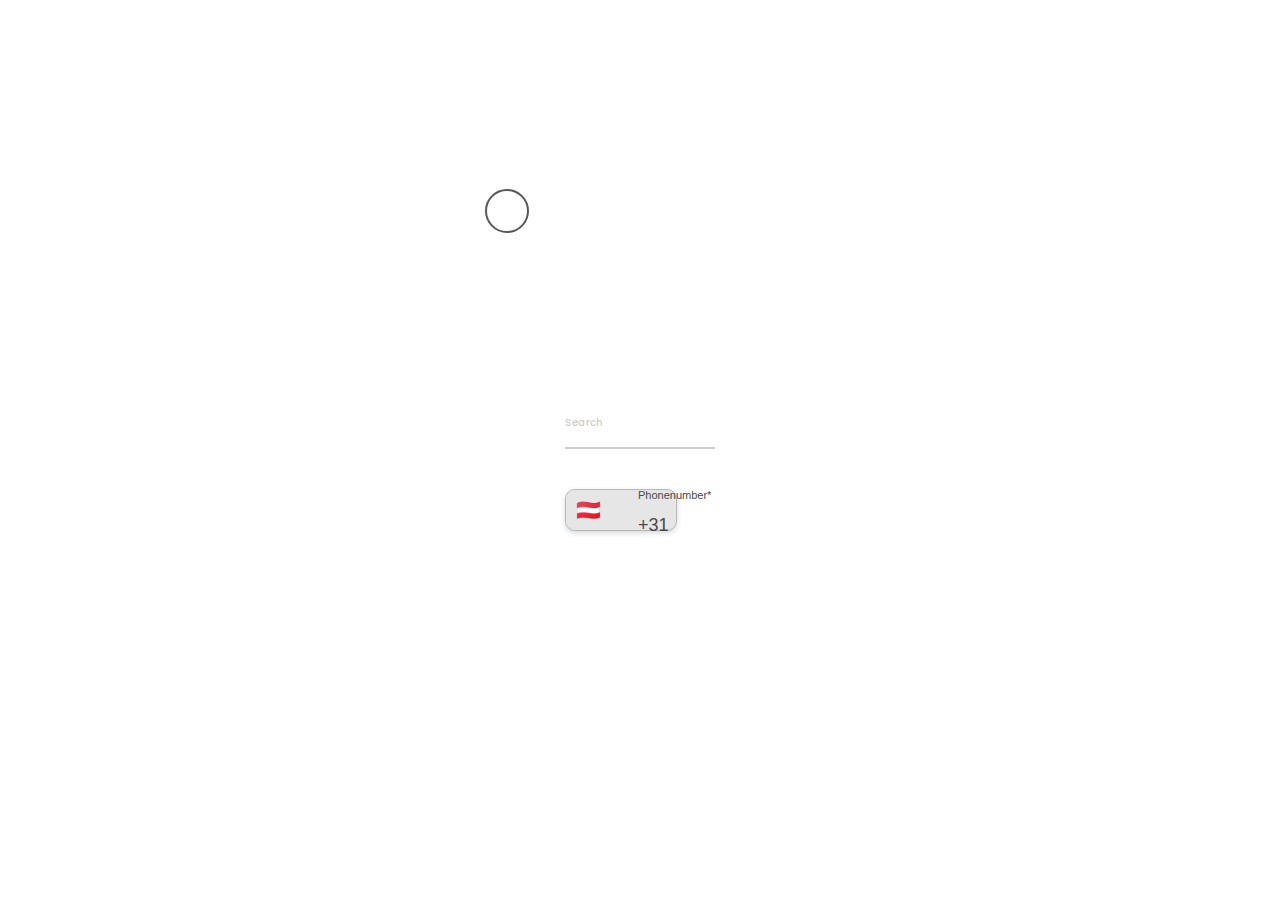
==== country.html @ 2b434e9d "Add files via upload" ====
<!DOCTYPE html>
<html lang="en">
  <head>
    <meta charset="UTF-8" />
    <meta name="viewport" content="width=device-width, initial-scale=1.0" />
    <link rel="stylesheet" href="css/style.css" />
    <link
      rel="stylesheet"
      href="https://cdnjs.cloudflare.com/ajax/libs/font-awesome/6.6.0/css/all.min.css"
      integrity="sha512-Kc323vGBEqzTmouAECnVceyQqyqdsSiqLQISBL29aUW4U/M7pSPA/gEUZQqv1cwx4OnYxTxve5UMg5GT6L4JJg=="
      crossorigin="anonymous"
      referrerpolicy="no-referrer"
    />
    <link
      rel="stylesheet"
      href="https://cdn.jsdelivr.net/npm/swiper@11/swiper-bundle.min.css"
    />
    <link
      rel="stylesheet"
      href="https://cdnjs.cloudflare.com/ajax/libs/OwlCarousel2/2.3.4/assets/owl.carousel.min.css"
    />
    <link
      rel="stylesheet"
      href="https://cdnjs.cloudflare.com/ajax/libs/OwlCarousel2/2.3.4/assets/owl.theme.default.min.css"
    />
    <link
      href="https://fonts.googleapis.com/css2?family=Poppins:ital,wght@0,100;0,200;0,300;0,400;0,500;0,600;0,700;0,800;0,900;1,100;1,200;1,300;1,400;1,500;1,600;1,700;1,800;1,900&display=swap"
      rel="stylesheet"
    />
    <title>Select Country</title>
  </head>
  <body>
    <div class="center">
      <div class="container">
        <a class="close" href="profile.html"><i class="fa-solid fa-xmark"></i></a>
		<div class="input-container" style="width: 150px;">
			<input type="text" id="input" required="" />
			<label for="input" class="label" style="font-size: 10px;">Search</label>
			<div class="underline"></div>
		</div>
		<div class="ui-wrapper">
			<input checked="" id="Austria" name="flag" type="radio">
			<input id="Belgium" name="flag" type="radio">
			<input id="Bulgaria" name="flag" type="radio">
			<input id="Croatia" name="flag" type="radio">
			<input id="Cyprus" name="flag" type="radio">
			<input id="Czech" name="flag" type="radio">
			<input id="Denmark" name="flag" type="radio">
			<input id="Estonia" name="flag" type="radio">
			<input id="Finland" name="flag" type="radio">
			<input id="France" name="flag" type="radio">
			<input id="Germany" name="flag" type="radio">
			<input id="Greece" name="flag" type="radio">
			<input id="Hungary" name="flag" type="radio">
			<input id="Iceland" name="flag" type="radio">
			<input id="Ireland" name="flag" type="radio">
			<input id="Italy" name="flag" type="radio">
			<input id="Latvia" name="flag" type="radio">
			<input id="Liechtenstein" name="flag" type="radio">
			<input id="Lithuania" name="flag" type="radio">
			<input id="Luxembourg" name="flag" type="radio">
			<input id="Malta" name="flag" type="radio">
			<input id="Netherlands" name="flag" type="radio">
			<input id="Norway" name="flag" type="radio">
			<input id="Poland" name="flag" type="radio">
			<input id="Portugal" name="flag" type="radio">
			<input id="Romania" name="flag" type="radio">
			<input id="Slovakia" name="flag" type="radio">
			<input id="Slovenia" name="flag" type="radio">
			<input id="Spain" name="flag" type="radio">
			<input id="Sweden" name="flag" type="radio">
			<input class="dropdown-checkbox" name="dropdown" id="dropdown" type="checkbox">
			<label class="dropdown-container" for="dropdown"></label>
			<div class="input-wrapper">
				<legend>
				  <label for="phonenumber">
					Phonenumber*
				  </label>
				</legend>
				<div class="textfield">
					<input pattern="\d+" maxlength="11" id="phonenumber" type="text">
					<span class="invalid-msg">This is not a valid phone number</span>
				</div>
			</div>
			<div class="select-wrapper">
				<ul>
					<li class="Austria"><label for="Austria"><span>🇦🇹</span>Austria (+43)</label></li>
					<li class="Belgium"><label for="Belgium"><span>🇧🇪</span>Belgium (+32)</label></li>
					<li class="Bulgaria"><label for="Bulgaria"><span>🇧🇬</span>Bulgaria (+359)</label></li>
					<li class="Croatia"><label for="Croatia"><span>🇭🇷</span>Croatia (+385)</label></li>
					<li class="Cyprus"><label for="Cyprus"><span>🇨🇾</span>Cyprus (+357)</label></li>
					<li class="Czech"><label for="Czech"><span>🇨🇿</span>Czech Republic (+420)</label></li>
					<li class="Denmark"><label for="Denmark"><span>🇩🇰</span>Denmark (+45)</label></li>
					<li class="Estonia"><label for="Estonia"><span>🇪🇪</span>Estonia (+372)</label></li>
					<li class="Finland"><label for="Finland"><span>🇫🇮</span>Finland (+358)</label></li>
					<li class="France"><label for="France"><span>🇫🇷</span>France (+33)</label></li>
					<li class="Germany"><label for="Germany"><span>🇩🇪</span>Germany (+49)</label></li>
					<li class="Greece"><label for="Greece"><span>🇬🇷</span>Greece (+30)</label></li>
					<li class="Hungary"><label for="Hungary"><span>🇭🇺</span>Hungary (+36)</label></li>
					<li class="Iceland"><label for="Iceland"><span>🇮🇸</span>Iceland (+354)</label></li>
					<li class="Ireland"><label for="Ireland"><span>🇮🇪</span>Republic of Ireland (+353)</label></li>
					<li class="Italy"><label for="Italy"><span>🇮🇹</span>Italy (+39)</label></li>
					<li class="Latvia"><label for="Latvia"><span>🇱🇻</span>Latvia (+371)</label></li>
					<li class="Liechtenstein"><label for="Liechtenstein"><span>🇱🇮</span>Liechtenstein (+423)</label></li>
					<li class="Lithuania"><label for="Lithuania"><span>🇱🇹</span>Lithuania (+370)</label></li>
					<li class="Luxembourg"><label for="Luxembourg"><span>🇱🇺</span>Luxembourg (+352)</label></li>
					<li class="Malta"><label for="Malta"><span>🇲🇹</span>Malta (+356)</label></li>
					<li class="Netherlands"><label for="Netherlands"><span>🇳🇱</span>Netherlands (+31)</label></li>
					<li class="Norway"><label for="Norway"><span>🇳🇴</span>Norway (+47)</label></li>
					<li class="Poland"><label for="Poland"><span>🇵🇱</span>Poland (+48)</label></li>
					<li class="Portugal"><label for="Portugal"><span>🇵🇹</span>Portugal (+351)</label></li>
					<li class="Romania"><label for="Romania"><span>🇷🇴</span>Romania (+40)</label></li>
					<li class="Slovakia"><label for="Slovakia"><span>🇸🇰</span>Slovakia (+421)</label></li>
					<li class="Slovenia"><label for="Slovenia"><span>🇸🇮</span>Slovenia (+386)</label></li>
					<li class="Spain"><label for="Spain"><span>🇪🇸</span>Spain (+34)</label></li>
					<li class="Sweden"><label for="Sweden"><span>🇸🇪</span>Sweden (+46)</label></li>
				</ul>
			</div>
		</div>
        </div>
      </div>
    </div>
  </body>
</html>
---- css/style.css ----
/* Hollyhotel HTML Template  */

/************ TABLE OF CONTENTS ***************
1. Fonts
2. Reset css
3. Global css
4. Header Section
5. Banner Section
6. About Section
7. Info section
8. Funfacts Section
9. Working Process
10. CTA Section
11. Testimonials Section
12. Brand Logo Section
13. Blog Section
14. Course Section
15. Projects Section
16. Course Package Section
17. CTA Section
18. Two Column Section
19. Team Section 
20. Pricing Section
21. Mission Section
22. History Section
23. Contact Form Section
24. Blog Page



/*** 

====================================================================
        Fonts
====================================================================

***/

@import url("fontawesome-all.css");
@import url("animate.css");
@import url("custom-animate.css");
@import url("jquery-ui-1.9.2.custom.min.css");
@import url("nice-select.css");
@import url("flaticon.css");
@import url("owl.css");
@import url("jquery.fancybox.min.css");
@import url("scrollbar.css");
@import url("swiper.min.css");
@import url("rtl.css");
@import url("elpath.css");

/*** 

====================================================================
    Reset
====================================================================

***/

* {
  margin: 0px;
  padding: 0px;
  border: none;
  outline: none;
  font-size: 100%;
  line-height: inherit;
}

/*** 

====================================================================
    Global Settings
====================================================================

***/

/* 

font-family: 'Cormorant Garamond', serif;
font-family: 'Open Sans', sans-serif;

*/

body {
  font-size: 16px;
  font-size: 18px;
  line-height: 28px;
  color: var(--theme-color);
  -webkit-font-smoothing: antialiased;
  background: rgb(255, 255, 255);
  font-family: "Cormorant Garamond", serif;
}

.page-wrapper {
  position: relative;
  width: 100%;
  min-width: 300px;
  z-index: 9;
  margin: 0px auto;
  overflow: hidden;
}

a {
  text-decoration: none;
  cursor: pointer;
}

a:hover,
a:focus,
a:visited {
  text-decoration: none !important;
  outline: none;
}

h1,
h2,
h3,
h4,
h5,
h6 {
  position: relative;
  font-weight: normal;
  line-height: 1.25em;
  margin: 0px;
  background: none;
  color: #222;
}

textarea {
  overflow: hidden;
}

button {
  outline: none !important;
  cursor: pointer;
}

.text {
  font-size: 16px;
  line-height: 28px;
  font-weight: 400;
  color: #555555;
  margin: 0px 0px 15px;
  font-family: "Open Sans", sans-serif;
}

::-webkit-input-placeholder {
  color: inherit;
}

::-moz-input-placeholder {
  color: inherit;
}

::-ms-input-placeholder {
  color: inherit;
}

.btn-light:not(:disabled):not(.disabled).active:focus,
.btn-light:not(:disabled):not(.disabled):active:focus,
.show > .btn-light.dropdown-toggle:focus {
  box-shadow: none;
  outline: none;
}

.btn-light:not(:disabled):not(.disabled).active,
.btn-light:not(:disabled):not(.disabled):active,
.show > .btn-light.dropdown-toggle {
  background-color: inherit;
  border-color: inherit;
  color: inherit;
  border-radius: 0;
}

.bootstrap-select .dropdown-menu li a span.text {
  margin-bottom: 0;
}

.bootstrap-select .dropdown-menu li.active a span.text {
  color: #fff;
}

.bootstrap-select .dropdown-toggle .filter-option:after {
  font-family: "Font Awesome 5 Pro";
  content: "\f107";
  position: absolute;
  right: 15px;
  top: 7px;
  display: block;
  line-height: 30px;
  font-size: 17px;
  text-align: center;
  z-index: 5;
  font-weight: 400;
  color: #fff;
}

.page-wrapper {
  position: relative;
  margin: 0 auto;
  width: 100%;
  min-width: 300px;
  z-index: 9;
  overflow: hidden;
}

.auto-container {
  position: static;
  max-width: 1200px;
  padding: 0px 15px;
  margin: 0 auto;
}

ul,
li {
  list-style: none;
  padding: 0px;
  margin: 0px;
}

figure {
  margin-bottom: 0;
}

.owl-carousel img {
  width: auto !important;
  display: inline-block !important;
}

.theme-btn {
  display: inline-block;
  -webkit-transition: all 0.3s ease;
  -o-transition: all 0.3s ease;
  transition: all 0.3s ease;
}

.centered {
  text-align: center !important;
}

.gray-bg {
  background-color: #f4f4f4 !important;
}

.light-bg {
  background-color: #fff !important;
}

img {
  display: inline-block;
  max-width: 100%;
  height: auto;
}

.dropdown-toggle::after {
  display: none;
}
.fa {
  line-height: inherit;
}
.preloader {
  position: fixed;
  left: 0px;
  top: 0px;
  width: 100%;
  height: 100%;
  z-index: 999999;
  background-color: #fff;
}
.owl-nav,
.owl-dots {
  display: none;
}
.row {
  margin: 0 -15px;
}
.row > * {
  padding-left: 15px;
  padding-right: 15px;
}
.row.no-gutters {
  margin: 0;
}
.row.no-gutters > * {
  padding-left: 0;
  padding-right: 0;
}

.row.gutters-5 {
  margin: 0 -5px;
}
.row.gutters-5 > * {
  padding-left: 5px;
  padding-right: 5px;
}

.opacity_0 {
  opacity: 0;
}
.opacity_1 {
  opacity: 1;
}
.opacity_10 {
  opacity: 0.1;
}
.opacity_20 {
  opacity: 0.2;
}
.opacity_30 {
  opacity: 0.3;
}
.opacity_40 {
  opacity: 0.4;
}
.opacity_50 {
  opacity: 0.5;
}
.opacity_60 {
  opacity: 0.6;
}
.opacity_70 {
  opacity: 0.7;
}
.opacity_80 {
  opacity: 0.8;
}
.opacity_90 {
  opacity: 0.9;
}
.tx_50 {
  transform: translateX(50%);
}
.tx__50 {
  transform: translateX(-50%);
}
.ty_50 {
  transform: translateY(50%);
}
.ty__50 {
  transform: translateY(-50%);
}

/* Btn style */

.theme-btn {
  display: inline-block;
  transition: all 0.5s ease;
  -moz-transition: all 0.5s ease;
  -webkit-transition: all 0.5s ease;
  -ms-transition: all 0.5s ease;
  -o-transition: all 0.5s ease;
}

.mb-20 {
  margin-bottom: 20px !important;
}

.mb-30 {
  margin-bottom: 30px !important;
}

.mb-35 {
  margin-bottom: 35px !important;
}

.mb-30 {
  margin-bottom: 30px !important;
}

.mt-30 {
  margin-top: 30px !important;
}

.mt-40 {
  margin-top: 40px !important;
}

.mt-50 {
  margin-top: 50px !important;
}

.mt-70 {
  margin-top: 70px !important;
}

.mb-40 {
  margin-bottom: 40px !important;
}

.mb-50 {
  margin-bottom: 50px !important;
}

.mb-70 {
  margin-bottom: 70px !important;
}

.pb-20 {
  padding-bottom: 20px !important;
}

.pb-30 {
  padding-bottom: 30px !important;
}

.pb-50 {
  padding-bottom: 50px !important;
}

/*  Scroll To Top style */

.scroll-to-top {
  position: fixed;
  right: 50px;
  bottom: 50px;
  width: 65px;
  height: 65px;
  font-size: 18px;
  line-height: 65px;
  text-align: center;
  z-index: 100;
  cursor: pointer;
  border-radius: 50%;
  margin-left: -26px;
  display: none;
  -webkit-transition: all 300ms ease;
  -o-transition: all 300ms ease;
  transition: all 300ms ease;
  background: var(--theme-color);
  color: #fff;
}

.scroll-to-top.style-two {
  background-color: #2d3247;
}

.scroll-to-top:hover {
  color: #ffffff;
}

.scroll-to-top a {
  bottom: 50px;
  width: 65px;
  height: 65px;
  font-size: 18px;
  line-height: 65px;
  color: #fff;
  display: block;
}

/*Btn Style One*/
.btn-one {
  position: relative;
  display: inline-block;
  overflow: hidden;
  padding: 10px 35px 10px;
  background: #1c1c1c;
  font-size: 18px;
  color: #ffffff;
  font-weight: 700;
  font-family: "Cormorant Garamond";
  text-align: center;
  z-index: 1;
  border-bottom: 2px solid #a26c57;
  transition: 0.5s;
}

.btn-one:hover {
  color: #fff;
}

.btn-one span {
  position: absolute;
  display: block;
  width: 0;
  height: 0;
  border-radius: 50%;
  background-color: #a26c57;
  transition: width 0.4s ease-in-out, height 0.4s ease-in-out;
  transform: translate(-50%, -50%);
  z-index: -1;
}

.btn-one:hover span {
  width: 225%;
  height: 562.5px;
}

.btn-one.large-btn {
  padding-top: 12.5px;
  padding-bottom: 12.5px;
}

/* Main Header */

.main-header {
  width: 100%;
  z-index: 9999;
  top: 0;
  left: 0px;
  background: transparent;
  clear: both;
}
.main-header iframe {
  position: absolute;
  top: 0;
  left: 0;
  width: 100%;
  height: 100vh;
  z-index: -100;
}

/* Header Upper */

.main-header .header-upper .navbar-right {
  position: relative;
  display: flex;
  flex-wrap: wrap;
  align-items: center;
  margin-left: 50px;
}

.main-header .header-upper {
  position: relative;
  background-color: #fff;
}

.main-header .header-upper .inner-container {
  position: absolute;
  min-height: 80px;
  display: flex;
  flex-wrap: wrap;
  align-items: center;
  justify-content: space-between;
}

.main-header .header-upper .logo-box {
  z-index: 10;
}

.main-header .header-upper .logo-box .logo {
  position: relative;
  display: block;
  padding: 23px 0px;
}

.main-header .header-upper .logo-box .logo img {
  width: 115px;
}

.main-header .header-upper .left-column,
.main-header .header-upper .right-column {
  position: relative;
  display: flex;
  flex-wrap: wrap;
  align-items: center;
}

.main-header .header-upper .search-btn {
  margin-left: 35px;
  padding-left: 20px;
  line-height: 20px;
  border-left: 1px solid #919191;
  margin-right: 20px;
}

.main-header .header-upper .link-btn a {
  vertical-align: middle;
}

.main-header .header-upper .search-toggler {
  color: #212121;
  background: transparent;
  font-size: 14px;
  margin-left: 37px;
  position: relative;
  cursor: pointer;
}

.main-header .header-upper .search-toggler:before {
  position: absolute;
  content: "";
  width: 1px;
  height: 11px;
  background-color: #b0b0b0;
  left: -15px;
  top: 7px;
}

.main-header .nav-outer {
  position: relative;
  z-index: 1;
  display: flex;
  flex-wrap: wrap;
  align-items: center;
  visibility: hidden;
  opacity: 0;
}

.navbar-right-info .mobile-nav-toggler {
  position: relative;
  width: 50px;
  height: 50px;
  line-height: 44px;
  text-align: center;
  color: rgb(255, 255, 255);
  font-size: 20px;
  margin-left: 30px;
  cursor: pointer;
  border-radius: 50%;
}

.main-header .nav-outer .main-menu {
  position: relative;
}

.main-menu .inner-container {
  box-shadow: 0px 8px 32px 0px rgba(0, 0, 0, 0.12);
  margin-bottom: -25px;
  background: #fff;
}

.main-menu .navbar-collapse {
  padding: 0px;
  display: block !important;
}

.main-menu .navigation {
  position: relative;
  margin: 0px;
  margin-left: 50px;
  display: flex;
  flex-wrap: wrap;
  align-items: center;
}

.main-menu .navigation > li {
  position: relative;
  padding: 50.5px 0px;
  margin-right: 35px;
  -webkit-transition: all 300ms ease;
  -o-transition: all 300ms ease;
  transition: all 300ms ease;
}

.main-menu .navigation > li.current > a {
  color: var(--theme-color);
}

.main-menu .navigation > li.current > a:hover {
  text-decoration: underline;
}

.main-menu .navigation > li:last-child {
  margin-right: 0px;
}

.main-menu .navigation > li > a {
  position: relative;
  display: block;
  text-align: center;
  opacity: 1;
  -webkit-transition: all 300ms ease;
  -o-transition: all 300ms ease;
  transition: all 300ms ease;
  font-size: 18px;
  letter-spacing: 1px;
  line-height: 28px;
  color: #242424;
  font-weight: 700;
}

.main-menu .navigation > li > a:hover {
  color: var(--theme-color);
}

.main-menu .navigation > li > ul {
  position: absolute;
  left: 0px;
  top: 100%;
  width: -webkit-max-content;
  width: -moz-max-content;
  width: max-content;
  min-width: 240px;
  z-index: 100;
  display: none;
  opacity: 0;
  visibility: hidden;
  background-color: #ffff;
  -webkit-transform: translateY(30px);
  -ms-transform: translateY(30px);
  transform: translateY(30px);
  transition: 0.5s;
  -webkit-box-shadow: 2px 2px 5px 1px rgba(0, 0, 0, 0.05),
    -2px 0px 5px 1px rgba(0, 0, 0, 0.05);
  -ms-box-shadow: 2px 2px 5px 1px rgba(0, 0, 0, 0.05),
    -2px 0px 5px 1px rgba(0, 0, 0, 0.05);
  -o-box-shadow: 2px 2px 5px 1px rgba(0, 0, 0, 0.05),
    -2px 0px 5px 1px rgba(0, 0, 0, 0.05);
  box-shadow: 2px 2px 5px 1px rgba(0, 0, 0, 0.05),
    -2px 0px 5px 1px rgba(0, 0, 0, 0.05);
}

.main-menu .navigation > li > ul.from-right {
  left: auto;
  right: 0px;
}

.main-menu .navigation > li > ul > li {
  position: relative;
  width: 100%;
}

.main-menu .navigation > li > ul > li:last-child {
  border-bottom: none;
}

.main-menu .navigation > li > ul > li:before {
  position: absolute;
  content: "";
  right: 0px;
  top: 0px;
  width: 0%;
  height: 100%;
  display: block;
  -webkit-transition: all 300ms ease;
  transition: all 300ms ease;
  -moz-transition: all 300ms ease;
  -webkit-transition: all 500ms ease;
  -ms-transition: all 300ms ease;
  -o-transition: all 300ms ease;
}

.main-menu .navigation > li > ul > li > a {
  position: relative;
  display: block;
  padding: 16px 30px;
  border-bottom: 1px solid rgb(34 34 34 / 5%);
  line-height: 24px;
  text-transform: capitalize;
  text-align: left;
  transition: all 500ms ease;
  -moz-transition: all 500ms ease;
  -webkit-transition: all 500ms ease;
  -ms-transition: all 500ms ease;
  -o-transition: all 500ms ease;
  color: #454456;
  font-size: 18px;
  letter-spacing: 1px;
  font-weight: 700;
}

.main-menu .navigation > li > ul > li > a:hover {
  color: var(--theme-color);
  padding-left: 45px;
}

.main-menu .navigation > li > ul > li > a:before {
  position: absolute;
  content: "";
  left: 30px;
  top: 16px;
  display: block;
  line-height: 24px;
  font-size: 18px;
  font-family: "Font Awesome 5 Pro";
  font-weight: 300;
  opacity: 0;
}

.main-menu .navigation > li > ul > li > a:hover:before {
  opacity: 1;
}

.main-menu .navigation > li > ul > li:last-child > a {
  border-bottom: 0px;
}

.main-menu .navigation > li > ul > li.dropdown > a:after {
  position: absolute;
  content: "\f105";
  right: 20px;
  top: 14px;
  display: block;
  line-height: 24px;
  font-size: 17px;
  font-family: "Font Awesome 5 Pro";
  font-weight: 400;
}

.main-menu .navigation > li > ul > li > ul {
  position: absolute;
  left: 100%;
  top: 0;
  width: -webkit-max-content;
  width: -moz-max-content;
  width: max-content;
  min-width: 240px;
  z-index: 100;
  display: none;
  background-color: #fff;
  transition: 0.5s;
  -webkit-transform: translateY(30px);
  -ms-transform: translateY(30px);
  transform: translateY(30px);
  -webkit-box-shadow: 0px 0px 50px 0px rgba(0, 0, 0, 0.1);
  box-shadow: 0px 0px 50px 0px rgba(0, 0, 0, 0.1);
}

.main-menu .navigation > li > ul > li > ul.from-right {
  left: auto;
  right: 0px;
}

.main-menu .navigation > li > ul > li > ul > li {
  position: relative;
  width: 100%;
}

.main-menu .navigation > li > ul > li > ul > li:last-child {
  border-bottom: none;
}

.main-menu .navigation > li > ul > li > ul > li:before {
  position: absolute;
  content: "";
  left: 0px;
  top: 0px;
  width: 0%;
  height: 100%;
  display: block;
  transition: all 500ms ease;
  -moz-transition: all 500ms ease;
  -webkit-transition: all 500ms ease;
  -ms-transition: all 500ms ease;
  -o-transition: all 500ms ease;
}

.main-menu .navigation > li > ul > li > ul > li:last-child {
  border-bottom: none;
}

.main-menu .navigation > li > ul > li > ul > li > a {
  position: relative;
  display: block;
  padding: 16px 30px;
  line-height: 24px;
  font-weight: 600;
  border-bottom: 1px solid rgb(34 34 34 / 5%);
  text-transform: capitalize;
  text-align: left;
  transition: all 500ms ease;
  -moz-transition: all 500ms ease;
  -webkit-transition: all 500ms ease;
  -ms-transition: all 500ms ease;
  -o-transition: all 500ms ease;
  font-size: 18px;
  letter-spacing: 1px;
  color: #454456;
  font-weight: 700;
}

.main-menu .navigation > li > ul > li > ul > li:last-child > a {
  border-bottom: 0;
}

.main-menu .navigation > li > ul > li > ul > li > a:hover {
  color: var(--theme-color);
  padding-left: 45px;
}

.main-menu .navigation > li > ul > li > ul > li > a:before {
  position: absolute;
  content: "\f105";
  left: 30px;
  top: 16px;
  display: block;
  line-height: 24px;
  font-size: 18px;
  font-family: "Font Awesome 5 Pro";
  font-weight: 300;
  opacity: 0;
}

.main-menu .navigation > li > ul > li > ul > li > a:hover:before {
  opacity: 1;
}

.main-menu .navigation > li > ul > li > ul > li.dropdown > a:after {
  font-family: "Font Awesome 5 Pro";
  content: "\f105";
  position: absolute;
  right: 30px;
  top: 12px;
  display: block;
  line-height: 24px;
  font-size: 16px;
  font-weight: 400;
  z-index: 5;
}

.main-menu .navigation > li.dropdown:hover > ul {
  visibility: visible;
  opacity: 1;
  -webkit-transform: translateY(0);
  -ms-transform: translateY(0);
  transform: translateY(0);
  -webkit-transition: all 300ms ease;
  transition: all 300ms ease;
  -moz-transition: all 300ms ease;
  -webkit-transition: all 500ms ease;
  -ms-transition: all 300ms ease;
  -o-transition: all 300ms ease;
}

.main-menu .navigation li > ul > li.dropdown:hover > ul {
  visibility: visible;
  opacity: 1;
  -webkit-transform: translateY(0);
  -ms-transform: translateY(0);
  transform: translateY(0);
  -webkit-transition: all 300ms ease;
  transition: all 300ms ease;
  -moz-transition: all 300ms ease;
  -webkit-transition: all 500ms ease;
  -ms-transition: all 300ms ease;
  -o-transition: all 300ms ease;
}

.main-menu .navigation li.dropdown .dropdown-btn {
  position: absolute;
  right: 10px;
  top: 8px;
  width: 34px;
  height: 30px;
  border: 1px solid #ffffff;
  text-align: center;
  font-size: 16px;
  line-height: 26px;
  color: #ffffff;
  cursor: pointer;
  z-index: 5;
  display: none;
}

.main-header .header-upper .contact-info {
  position: relative;
  display: flex;
  flex-wrap: wrap;
  align-items: center;
  margin-right: 30px;
  padding-right: 30px;
  border-right: 1px solid #eee;
  margin-left: 20px;
}

.main-header .header-upper .contact-info .icon {
  position: relative;
  font-size: 24px;
  text-align: center;
  line-height: 68px;
  margin-right: 15px;
  color: var(--theme-color);
  transition: 0.5s;
}

.main-header .header-upper .contact-info:hover .icon {
  color: #fff;
  background-color: var(--theme-color);
}

.main-header .header-upper .contact-info .icon:before {
  position: absolute;
  content: "";
  left: 0;
  top: 0;
  width: 100%;
  height: 100%;
  border-radius: 50%;
  -webkit-transform: scale(0.7);
  -ms-transform: scale(0.7);
  transform: scale(0.7);
  opacity: 0;
  -webkit-transition: 0.5s;
  -o-transition: 0.5s;
  transition: 0.5s;
}

.main-header .header-upper .contact-info:hover .icon:before {
  opacity: 1;
  -webkit-transform: scale(1);
  -ms-transform: scale(1);
  transform: scale(1);
}

.main-header .header-upper .contact-info .icon span {
  position: relative;
}

.main-header .header-upper .contact-info h5 {
  margin-bottom: 0;
  font-size: 14px;
  line-height: 24px;
  color: #818188;
  font-weight: 400;
  font-family: "DM Sans", sans-serif;
}

.main-header .header-upper .contact-info h4 {
  font-size: 24px;
  line-height: 24px;
  color: #212121;
  font-weight: 400;
}

.main-header .header-upper .contact-info h4 a {
  color: #222;
}

/* Header style two */

/*** 

====================================================================
    Search Popup
====================================================================

***/

.search-popup {
  position: fixed;
  left: 0;
  top: 0px;
  width: 100%;
  height: 100%;
  z-index: 99999;
  visibility: hidden;
  opacity: 0;
  overflow: auto;
  background: rgba(0, 0, 0, 0.9);
  -webkit-transform: translateY(101%);
  -ms-transform: translateY(101%);
  transform: translateY(101%);
  transition: all 700ms ease;
  -moz-transition: all 700ms ease;
  -webkit-transition: all 700ms ease;
  -ms-transition: all 700ms ease;
  -o-transition: all 700ms ease;
  display: flex;
  flex-wrap: wrap;
  align-items: center;
  justify-content: center;
}

.search-popup .popup-inner {
  width: 100%;
}

.search-popup.popup-visible {
  -webkit-transform: translateY(0%);
  -ms-transform: translateY(0%);
  transform: translateY(0%);
  visibility: visible;
  opacity: 1;
}

.search-popup .overlay-layer {
  position: absolute;
  left: 0px;
  top: 0px;
  right: 0px;
  bottom: 0px;
  display: block;
}

.search-popup .close-search {
  position: absolute;
  right: 25px;
  top: 25px;
  font-size: 22px;
  color: #ffffff;
  cursor: pointer;
  z-index: 5;
}

.search-popup .close-search:hover {
  opacity: 0.7;
}

.search-popup .search-form {
  position: relative;
  padding: 0px 15px 0px;
  max-width: 1024px;
  margin: 100px auto;
  margin-bottom: 100px;
  transition: all 900ms ease;
  -moz-transition: all 900ms ease;
  -webkit-transition: all 900ms ease;
  -ms-transition: all 900ms ease;
  -o-transition: all 900ms ease;
}

.search-popup .search-form fieldset {
  position: relative;
  border: 7px solid rgba(255, 255, 255, 0.5);
  border-radius: 12px;
}

.search-popup .search-form fieldset input[type="search"] {
  position: relative;
  height: 70px;
  padding: 20px 220px 20px 30px;
  background: #ffffff;
  line-height: 30px;
  font-size: 24px;
  color: #233145;
  border-radius: 7px;
}

.search-popup .search-form fieldset input[type="submit"] {
  position: absolute;
  display: block;
  right: 0px;
  top: 0px;
  text-align: center;
  width: 220px;
  height: 70px;
  padding: 20px 10px 20px 10px;
  color: #ffffff !important;
  line-height: 30px;
  font-size: 20px;
  cursor: pointer;
  border-radius: 0px 7px 7px 0px;
  background-color: var(--theme-color);
}

.search-popup h3 {
  font-size: 20px;
  font-weight: 600;
  color: #ffffff;
  margin-bottom: 20px;
  letter-spacing: 1px;
  text-align: center;
  display: none;
}

.search-popup .recent-searches {
  font-size: 16px;
  color: #ffffff;
  text-align: center;
  display: none;
}

.search-popup .recent-searches li {
  display: inline-block;
  margin: 0px 10px 10px 0px;
}

.search-popup .recent-searches li a {
  display: block;
  line-height: 24px;
  border: 1px solid #ffffff;
  padding: 7px 15px;
  color: #ffffff;
  border-radius: 3px;
  -webkit-transition: all 0.5s ease;
  -o-transition: all 0.5s ease;
  transition: all 0.5s ease;
}

.search-popup .search-form fieldset input[type="search"]:focus {
  border-color: #ddd;
  -webkit-box-shadow: none;
  box-shadow: none;
}

/***
====================================================================
                button order now
====================================================================
****/
.order-now {
  display: flex;
  justify-content: center;
  align-items: center;
}
.button {
  position: fixed;
  bottom: 0;
  width: 60%;
  margin-bottom: 30px;
  justify-content: center;
  padding: 15px 20px;
  border: none;
  outline: none;
  background-color: #fabe12;
  cursor: pointer;
  transition: all 0.25s ease-out;
  border-radius: 10px;
}
.button:hover {
  background-color: #d49e09;
}
.button:hover {
  transform: translateY(-3px);
}

.button a {
  display: block;
  width: 100%;
  height: 100%;
  font-family: "Poppins", serif;
  font-weight: 100;
  font-style: normal;
  color: #eee;
  border-radius: 7px;
  font-weight: 600;
}
.button a i {
  position: absolute;
  right: 0;
  font-size: 1.5rem;
  margin-top: 3px;
  margin-right: 20px;
}
/*** 

====================================================================
                Sticky Header
====================================================================

***/

.sticky-header {
  position: fixed;
  visibility: hidden;
  opacity: 0;
  left: 0px;
  top: 0px;
  width: 100%;
  padding: 0px 0px;
  z-index: -1;
  background: #ffffff;
  -webkit-box-shadow: 0 0 15px rgba(0, 0, 0, 0.1);
  -ms-box-shadow: 0 0 15px rgba(0, 0, 0, 0.1);
  -o-box-shadow: 0 0 15px rgba(0, 0, 0, 0.1);
  box-shadow: 0 0 15px rgba(0, 0, 0, 0.1);
  -webkit-transition: top 300ms ease;
  -o-transition: top 300ms ease;
  transition: top 300ms ease;
}

.fixed-header .sticky-header {
  opacity: 1;
  z-index: 99901;
  visibility: visible;
  background: #fff;
}

/*** 

====================================================================
            Mobile Menu
====================================================================

***/

.nav-outer .mobile-nav-toggler {
  position: relative;
  height: 50px;
  line-height: 44px;
  text-align: center;
  color: rgb(255, 255, 255);
  font-size: 20px;
  cursor: pointer;
  border-radius: 50%;
  float: right;
  margin-left: 15px;
  display: none;
}

.mobile-menu {
  position: fixed;
  left: 0;
  top: 0;
  width: 300px;
  padding-right: 30px;
  max-width: 100%;
  height: 100%;
  opacity: 0;
  visibility: hidden;
  z-index: 999999;
}

.mobile-menu .mCSB_scrollTools {
  right: -6px;
}

.mobile-menu .mCSB_inside > .mCSB_container {
  margin-right: 5px;
}

.mobile-menu .navbar-collapse {
  display: block !important;
}

.mobile-menu .nav-logo {
  position: relative;
  padding: 30px 25px;
  text-align: left;
  margin-bottom: 10px;
  margin-top: 25px;
}

.mobile-menu-visible {
  overflow: hidden;
}

.mobile-menu-visible .mobile-menu {
  opacity: 1;
  visibility: visible;
}

.mobile-menu .menu-backdrop {
  position: fixed;
  right: 0;
  top: 0;
  width: 100%;
  height: 100%;
  z-index: 1;
  -webkit-transform: translateX(101%);
  -ms-transform: translateX(101%);
  transform: translateX(101%);
  transition: all 900ms ease;
  -moz-transition: all 900ms ease;
  -webkit-transition: all 900ms ease;
  -ms-transition: all 900ms ease;
  -o-transition: all 900ms ease;
  background-color: #000;
}

.mobile-menu-visible .mobile-menu .menu-backdrop {
  opacity: 0.3;
  visibility: visible;
  -webkit-transition: all 0.7s ease;
  -o-transition: all 0.7s ease;
  transition: all 0.7s ease;
  -webkit-transform: translateX(0%);
  -ms-transform: translateX(0%);
  transform: translateX(0%);
}

.mobile-menu .menu-box {
  position: absolute;
  left: 0px;
  top: 0px;
  width: 100%;
  height: 100%;
  max-height: 100%;
  overflow-y: auto;
  background: #fff;
  padding: 0px 0px;
  z-index: 5;
  opacity: 0;
  visibility: hidden;
  border-radius: 0px;
  -webkit-transform: translateX(101%);
  -ms-transform: translateX(101%);
  transform: translateX(101%);
}

.mobile-menu-visible .mobile-menu .menu-box {
  opacity: 1;
  visibility: visible;
  -webkit-transition: all 0.7s ease;
  -o-transition: all 0.7s ease;
  transition: all 0.7s ease;
  -webkit-transform: translateX(0%);
  -ms-transform: translateX(0%);
  transform: translateX(0%);
}

.mobile-menu .close-btn {
  position: absolute;
  right: 20px;
  top: 15px;
  line-height: 30px;
  width: 24px;
  text-align: center;
  font-size: 20px;
  color: #000;
  cursor: pointer;
  z-index: 10;
  -webkit-transition: all 0.9s ease;
  -o-transition: all 0.9s ease;
  transition: all 0.9s ease;
}

.mobile-menu .navigation {
  position: relative;
  display: block;
  width: 100%;
  float: none;
}

.mobile-menu .navigation li {
  position: relative;
  display: block;
  border-top: 1px solid rgba(255, 255, 255, 0.1);
  margin-bottom: 15px;
  font-family: "Poppins", serif;
  font-weight: 100;
  font-style: normal;
}

.mobile-menu .navigation:last-child {
  border-bottom: 1px solid rgba(255, 255, 255, 0.1);
}

.mobile-menu .navigation li > ul > li:first-child {
  border-top: 1px solid rgba(255, 255, 255, 0.1);
}

.mobile-menu .navigation li > a {
  position: relative;
  display: block;
  line-height: 24px;
  padding: 10px 25px;
  font-size: 15px;
  font-weight: 500;
  color: #000000;
  -webkit-transition: all 500ms ease;
  -o-transition: all 500ms ease;
  transition: all 500ms ease;
}
.mobile-menu .navigation li > a:hover {
  color: #777676;
}

.mobile-menu .navigation li ul li > a {
  font-size: 15px;
  margin-left: 20px;
  text-transform: capitalize;
}

.mobile-menu .navigation li > a:before {
  content: "";
  position: absolute;
  left: 0;
  top: 0;
  height: 0;
  -webkit-transition: all 500ms ease;
  -o-transition: all 500ms ease;
  transition: all 500ms ease;
}

.mobile-menu .navigation li.current > a:before {
  height: 100%;
}

.mobile-menu .navigation li.dropdown .dropdown-btn {
  position: absolute;
  right: 6px;
  top: 6px;
  width: 32px;
  height: 32px;
  text-align: center;
  font-size: 16px;
  line-height: 32px;
  color: #000000;
  background: rgba(255, 255, 255, 0.1);
  cursor: pointer;
  border-radius: 2px;
  -webkit-transition: all 500ms ease;
  -o-transition: all 500ms ease;
  transition: all 500ms ease;
  z-index: 5;
}

.mobile-menu .navigation li.dropdown .dropdown-btn.open {
  -webkit-transform: rotate(90deg);
  -ms-transform: rotate(90deg);
  transform: rotate(90deg);
}

.mobile-menu .navigation li > ul,
.mobile-menu .navigation li > ul > li > ul {
  display: none;
}

.mobile-menu .social-links {
  position: relative;
  text-align: center;
  padding: 30px 25px;
}

.mobile-menu .social-links li {
  position: relative;
  display: inline-block;
  margin: 0px 10px 10px;
}

.mobile-menu .social-links li a {
  position: relative;
  line-height: 32px;
  font-size: 16px;
  color: #ffffff;
  -webkit-transition: all 500ms ease;
  -o-transition: all 500ms ease;
  transition: all 500ms ease;
}

/* Hidden Bar */

.hidden-sidebar {
  position: fixed;
  top: 0;
  left: -100%;
  z-index: 99999;
  width: 100%;
  max-width: 446px;
  height: 100%;
  overflow: auto;
  display: -webkit-box;
  display: -ms-flexbox;
  display: flex;
  flex-wrap: wrap;
  -webkit-box-align: center;
  -ms-flex-align: center;
  align-items: center;
  direction: rtl;
}

.hidden-sidebar-close {
  position: absolute;
  bottom: 0;
  right: -70px;
  font-size: 30px;
  cursor: pointer;
  color: #fff;
  width: 70px;
  height: 70px;
  text-align: center;
  line-height: 70px;
}

.hidden-sidebar .logo {
  margin-bottom: 35px;
}

.hidden-sidebar .wrapper-box {
  height: 100%;
}

.hidden-sidebar .content-wrapper {
  padding: 80px 30px;
  margin-right: 70px;
  direction: ltr;
  position: relative;
}

.hidden-sidebar .sidebar-widget {
  margin-bottom: 35px;
  padding: 0;
  background-color: transparent;
}

.hidden-sidebar .text-widget .text {
  font-size: 18px;
  color: #ffffff;
  margin-bottom: 0;
}

.pdf-widget {
  position: relative;
}

.pdf-widget .row {
  margin: 0 -7.5px;
}

.pdf-widget .column {
  padding: 0 7.5px;
}

.pdf-widget .content {
  background-color: rgb(255 255 255 / 96%);
  text-align: center;
  padding: 30px 10px;
  margin-bottom: 20px;
  border-radius: 10px;
}

.pdf-widget .content .icon {
  margin-bottom: 15px;
}

.pdf-widget .content h4 {
  font-size: 15px;
  font-weight: 700;
}

.contact-widget {
  position: relative;
  margin-bottom: 30px;
}

.contact-widget .icon-box {
  position: relative;
  display: flex;
  flex-wrap: wrap;
  margin-bottom: 20px;
}

.contact-widget .icon {
  width: 35px;
  font-size: 18px;
  margin-top: 5px;
  color: #fff;
}

.contact-widget .text {
  font-size: 17px;
  line-height: 44px;
  font-weight: 400;
  color: #b3b3b3;
}

.contact-widget .text a {
  color: #ffffff;
}

.contact-widget .text strong {
  color: #fff;
  font-weight: 700;
  display: block;
}

.nav-overlay {
  position: fixed;
  top: 0;
  left: 0;
  bottom: 0;
  z-index: 99999;
  width: 100%;
  display: none;
  background: rgba(20, 20, 20, 0.7);
  overflow: hidden;
  cursor: none;
}

/* Cursor Style */

.cursor {
  position: absolute;
  background-color: #fff;
  width: 6px;
  height: 6px;
  border-radius: 100%;
  z-index: 1;
  -webkit-transition: 0.2s cubic-bezier(0.75, -0.27, 0.3, 1.33) opacity,
    0.3s cubic-bezier(0.75, -1.27, 0.3, 2.33) -webkit-transform;
  transition: 0.2s cubic-bezier(0.75, -0.27, 0.3, 1.33) opacity,
    0.3s cubic-bezier(0.75, -1.27, 0.3, 2.33) -webkit-transform;
  -o-transition: 0.3s cubic-bezier(0.75, -1.27, 0.3, 2.33) transform,
    0.2s cubic-bezier(0.75, -0.27, 0.3, 1.33) opacity;
  transition: 0.3s cubic-bezier(0.75, -1.27, 0.3, 2.33) transform,
    0.2s cubic-bezier(0.75, -0.27, 0.3, 1.33) opacity;
  transition: 0.3s cubic-bezier(0.75, -1.27, 0.3, 2.33) transform,
    0.2s cubic-bezier(0.75, -0.27, 0.3, 1.33) opacity,
    0.3s cubic-bezier(0.75, -1.27, 0.3, 2.33) -webkit-transform;
  -webkit-user-select: none;
  -moz-user-select: none;
  -ms-user-select: none;
  user-select: none;
  pointer-events: none;
  z-index: 10000;
  -webkit-transform: scale(1);
  -ms-transform: scale(1);
  transform: scale(1);
  visibility: hidden;
}

.cursor {
  visibility: visible;
}

.cursor.active {
  opacity: 0.5;
  -webkit-transform: scale(0);
  -ms-transform: scale(0);
  transform: scale(0);
}

.cursor.hovered {
  opacity: 0.08;
}

.cursor-follower {
  position: absolute;
  background-color: rgba(255, 255, 255, 0.3);
  width: 50px;
  height: 50px;
  border-radius: 100%;
  z-index: 1;
  -webkit-transition: 0.2s cubic-bezier(0.75, -0.27, 0.3, 1.33) opacity,
    0.6s cubic-bezier(0.75, -1.27, 0.3, 2.33) -webkit-transform;
  transition: 0.2s cubic-bezier(0.75, -0.27, 0.3, 1.33) opacity,
    0.6s cubic-bezier(0.75, -1.27, 0.3, 2.33) -webkit-transform;
  -o-transition: 0.6s cubic-bezier(0.75, -1.27, 0.3, 2.33) transform,
    0.2s cubic-bezier(0.75, -0.27, 0.3, 1.33) opacity;
  transition: 0.6s cubic-bezier(0.75, -1.27, 0.3, 2.33) transform,
    0.2s cubic-bezier(0.75, -0.27, 0.3, 1.33) opacity;
  transition: 0.6s cubic-bezier(0.75, -1.27, 0.3, 2.33) transform,
    0.2s cubic-bezier(0.75, -0.27, 0.3, 1.33) opacity,
    0.6s cubic-bezier(0.75, -1.27, 0.3, 2.33) -webkit-transform;
  -webkit-user-select: none;
  -moz-user-select: none;
  -ms-user-select: none;
  user-select: none;
  pointer-events: none;
  z-index: 10000;
  visibility: hidden;
}

.cursor-follower {
  visibility: visible;
}

.cursor-follower.active {
  opacity: 0.7;
  -webkit-transform: scale(1);
  -ms-transform: scale(1);
  transform: scale(1);
}

.cursor-follower.hovered {
  opacity: 0.08;
}

.cursor-follower.close-cursor:before {
  position: absolute;
  content: "";
  height: 25px;
  width: 2px;
  background: #fff;
  left: 48%;
  top: 12px;
  -webkit-transform: rotate(-45deg);
  -ms-transform: rotate(-45deg);
  transform: rotate(-45deg);
  display: inline-block;
}

.cursor-follower.close-cursor:after {
  position: absolute;
  content: "";
  height: 25px;
  width: 2px;
  background: #fff;
  right: 48%;
  top: 12px;
  -webkit-transform: rotate(45deg);
  -ms-transform: rotate(45deg);
  transform: rotate(45deg);
}

/*** 

====================================================================
            Order Now Page
====================================================================

***/

.center {
  width: 100vw;
  display: flex;
  justify-content: center;
  align-items: center;
  height: 100vh;
}

.container {
  display: flex;
  flex-direction: column;
  position: relative;
  padding: 200px 200px;
}

.container .close {
  position: absolute;
  top: 0;
  left: 0;
  display: flex;
  justify-content: center;
  align-items: center;
  margin: 20px;
  width: 40px;
  height: 40px;
  text-decoration: none;
  border: 2px solid #585757;
  border-radius: 50%;
  margin-left: 120px;
}
.container .close i {
  font-size: 1.7rem;
  color: #000;
}
.container .form {
  display: flex;
  flex-direction: column;
}

.input-container {
  position: relative;
  margin: 40px auto;
  width: 300px;
}

.input-container input[type="text"] {
  font-size: 20px;
  width: 100%;
  border: none;
  border-bottom: 2px solid #ccc;
  padding: 5px 0;
  background-color: transparent;
  outline: none;
}

.input-container .label {
  position: absolute;
  top: 0;
  left: 0;
  font-family: "Poppins", serif;
  font-weight: 500;
  font-style: normal;
  color: #ccc;
  transition: all 0.3s ease;
  pointer-events: none;
}

.input-container input[type="text"]:focus ~ .label,
.input-container input[type="text"]:valid ~ .label {
  top: -20px;
  font-size: 16px;
  color: #fabe12;
}

.input-container .underline {
  position: absolute;
  bottom: 0;
  left: 0;
  height: 2px;
  width: 100%;
  background-color: #fabe12;
  transform: scaleX(0);
  transition: all 0.3s ease;
}

.input-container input[type="text"]:focus ~ .underline,
.input-container input[type="text"]:valid ~ .underline {
  transform: scaleX(1);
}

.container .set-point {
  color: #000;
  text-decoration: none;
  font-family: "Poppins", serif;
  font-weight: 500;
  font-style: normal;
}

.container .set-point:hover {
  color: #787777;
}


/*** 

====================================================================
            Create profile Page
====================================================================

***/


.save {
  position: absolute;
  top: 0;
  right: 0;
  margin: 25px;
  background: transparent;
  font-family: "Poppins", serif;
  font-style: normal;
  font-weight: 600;
  margin-right: 150px;
}
.photo 
{
  display: flex;
  width: 100%;
  align-items: center;
  font-family: "Poppins", serif;
  font-style: normal;
  font-weight: 500;
}
.photo i
{
  background-color: #c3c3c3;
  width: 40px;
  height: 40px;
  display: inline-flex;
  justify-content: center;
  align-items: center;
  width: 50px;
  height: 50px;
  border-radius: 50%;
  font-size: 24px;
}
.phone {
  display: flex;
  flex-direction: row;
  align-items: center;
  gap: 100px;
}
.input-container p {
  color: #000;
  font-family: "Poppins", serif;
  font-weight: 500;
  font-style: normal;
  font-size: 10px;
}

.emergency {
  position: relative;
  background: #adadad92;
  padding: 30px;
  overflow: hidden;
}
.sos {
  position: absolute;
  top: 0;
  right: 0;
  margin-top: -10px;
  margin-right: -5px;
  width: 50px;
  height: 50px;
  background: #c71b1ba9;
  border-radius: 50%;
  display: inline-flex;
  justify-content: center;
  align-items: center;
  font-family: "Poppins", serif;
  font-weight: 400;
  font-style: normal;
  color: #ffff;
}

.emergency h5
{
  font-family: "Poppins", serif;
  font-weight: 500;
  font-style: normal;
  font-size: 10px;
  margin-top: 20px;
}

.delete {
  left: 0;
  font-family: "Poppins", serif;
  font-weight: 500;
  font-style: normal;
  margin-top: 50px;
}

.log-out {
  font-family: "Poppins", serif;
  font-weight: 500;
  font-style: normal;
  margin-top: 20px;
}

/*** 

====================================================================
            Select country Page
====================================================================

***/


.ui-wrapper {
  --width: 100px;
  --height: 40px;
  --background: #e6e6e6;
  --text-color: rgb(73, 73, 73);
  --border-color: rgb(185, 184, 184);
  --border-focus-color: rgb(0, 110, 255);
  --shadow-color: rgba(34, 60, 80, 0.2);
  --shadow-focus-color: rgba(0, 110, 255, 0.2);
  --dropdown-button-color: #e6e6e6;
  --dropdown-button-hover-color: #dad9d9;
}

.ui-wrapper *,
.ui-wrapper *::before,
.ui-wrapper *::after {
  -webkit-box-sizing: border-box;
  box-sizing: border-box;
  font-family: sans-serif;
  color: var(--text-color);
}

.ui-wrapper {
  width: var(--width);
  height: var(--height);
  display: -webkit-inline-box;
  display: -ms-inline-flexbox;
  display: inline-flex;
  border-radius: 10px;
  position: relative;
  border: 1px solid var(--border-color);
  background-color: var(--background);
  -webkit-box-pack: justify;
  -ms-flex-pack: justify;
  justify-content: space-between;
  padding-right: 10px;
  -webkit-box-shadow: 0px 2px 5px 0px var(--shadow-color);
  box-shadow: 0px 2px 5px 0px var(--shadow-color);
  -webkit-transition: .4s;
  -o-transition: .4s;
  transition: .4s;
  -webkit-user-select: none;
  -moz-user-select: none;
  -ms-user-select: none;
  user-select: none;
}

.ui-wrapper>input {
  -webkit-appearance: none;
  -moz-appearance: none;
  appearance: none;
  margin: 0;
  width: 0;
  height: 0;
  opacity: 0;
  position: absolute;
  left: 9999px;
}

.dropdown-container {
  display: -webkit-box;
  display: -ms-flexbox;
  display: flex;
  -webkit-box-pack: center;
  -ms-flex-pack: center;
  justify-content: center;
  -webkit-box-align: center;
  -ms-flex-align: center;
  align-items: center;
  padding: 0 10px;
  cursor: pointer;
  border-radius: 9px 0 0 9px;
  background-color: var(--dropdown-button-color);
}

.dropdown-container::before {
  content: "🇩🇪 +49";
  background-color: lightgray;
  font-size: 20px;
  background: none !important;
}

.dropdown-container::after {
  content: "";
  background-image: url(">");
  width: 12px;
  height: 12px;
  background-position: center;
  background-size: cover;
  margin-left: 5px;
  -webkit-transition: .2s;
  -o-transition: .2s;
  transition: .2s;
}

.select-wrapper {
  width: var(--width);
  position: absolute;
  top: calc(var(--height) + 20px);
  left: 0;
  opacity: 0;
  visibility: hidden;
  -webkit-transition: .2s;
  -o-transition: .2s;
  transition: .2s;
}

.select-wrapper ul {
  width: 100%;
  background-color: white;
  border-radius: 10px;
  padding: 10px;
  margin: 0;
  list-style: none;
  height: 300px;
  display: -webkit-inline-box;
  display: -ms-inline-flexbox;
  display: inline-flex;
  -webkit-box-orient: vertical;
  -webkit-box-direction: normal;
  -ms-flex-direction: column;
  flex-direction: column;
  -webkit-box-shadow: 0 25px 50px -12px rgba(0, 0, 0, 0.5);
  box-shadow: 0 25px 50px -12px rgba(0, 0, 0, 0.5);
  overflow-y: auto;
  white-space: nowrap;
}

.select-wrapper ul li {
  display: -webkit-box;
  display: -ms-flexbox;
  display: flex;
  -webkit-box-align: center;
  -ms-flex-align: center;
  align-items: center;
  padding: 5px;
  border-radius: 5px;
}

.select-wrapper ul li label {
  width: 100%;
}

.select-wrapper ul li,
.select-wrapper ul li * {
  cursor: pointer;
}

.select-wrapper ul li:hover {
  background: lightgray;
}

.select-wrapper ul li span {
  display: inline-block;
  margin-right: 15px;
}

.input-wrapper {
  width: 100%;
  padding-left: 10px;
  display: -webkit-box;
  display: -ms-flexbox;
  display: flex;
  -webkit-box-orient: vertical;
  -webkit-box-direction: normal;
  -ms-flex-direction: column;
  flex-direction: column;
  -webkit-box-pack: center;
  -ms-flex-pack: center;
  justify-content: center;
  row-gap: 2px;
}

.input-wrapper legend {
  font-size: 11px;
}

.input-wrapper .textfield {
  width: 100%;
  display: -webkit-box;
  display: -ms-flexbox;
  display: flex;
  -webkit-box-align: center;
  -ms-flex-align: center;
  align-items: center;
}

.input-wrapper .textfield::before {
  content: "+31";
  margin-right: 5px;
  white-space: nowrap;
}

.input-wrapper .textfield input {
  width: 100%;
  font-size: 16px;
  outline: none;
  border: none;
  background: none;
}

.invalid-msg {
  font-size: 12px;
  position: absolute;
  color: red;
  top: 115%;
  left: 0;
  opacity: 0;
  visibility: hidden;
  -webkit-transition: .2s;
  -o-transition: .2s;
  transition: .2s;
}

/* actions */

#phonenumber:invalid+.invalid-msg {
  top: 110%;
  opacity: 1;
  visibility: visible;
}

.ui-wrapper:focus-within {
  border-color: var(--border-focus-color);
  -webkit-box-shadow: 0px 2px 5px 0px var(--shadow-focus-color);
  box-shadow: 0px 2px 5px 0px var(--shadow-focus-color);
}

.dropdown-checkbox:checked~.select-wrapper {
  top: calc(var(--height) + 5px);
  opacity: 1;
  visibility: visible;
}

.dropdown-checkbox:checked+.dropdown-container::after {
  rotate: 180deg;
  translate: 0 -2px;
}

.ui-wrapper input#Austria:checked~.dropdown-container::before,
.ui-wrapper input#Austria:checked~.select-wrapper li.Austria {
  content: "🇦🇹";
  background-color: lightgray;
}

.ui-wrapper input#Belgium:checked~.dropdown-container::before,
.ui-wrapper input#Belgium:checked~.select-wrapper li.Belgium {
  content: "🇧🇪";
  background-color: lightgray;
}

.ui-wrapper input#Bulgaria:checked~.dropdown-container::before,
.ui-wrapper input#Bulgaria:checked~.select-wrapper li.Bulgaria {
  content: "🇧🇬";
  background-color: lightgray;
}

.ui-wrapper input#Croatia:checked~.dropdown-container::before,
.ui-wrapper input#Croatia:checked~.select-wrapper li.Croatia {
  content: "🇭🇷";
  background-color: lightgray;
}

.ui-wrapper input#Cyprus:checked~.dropdown-container::before,
.ui-wrapper input#Cyprus:checked~.select-wrapper li.Cyprus {
  content: "🇨🇾";
  background-color: lightgray;
}

.ui-wrapper input#Czech:checked~.dropdown-container::before,
.ui-wrapper input#Czech:checked~.select-wrapper li.Czech {
  content: "🇨🇿";
  background-color: lightgray;
}

.ui-wrapper input#Denmark:checked~.dropdown-container::before,
.ui-wrapper input#Denmark:checked~.select-wrapper li.Denmark {
  content: "🇩🇰";
  background-color: lightgray;
}

.ui-wrapper input#Estonia:checked~.dropdown-container::before,
.ui-wrapper input#Estonia:checked~.select-wrapper li.Estonia {
  content: "🇪🇪";
  background-color: lightgray;
}

.ui-wrapper input#Finland:checked~.dropdown-container::before,
.ui-wrapper input#Finland:checked~.select-wrapper li.Finland {
  content: "🇫🇮";
  background-color: lightgray;
}

.ui-wrapper input#France:checked~.dropdown-container::before,
.ui-wrapper input#France:checked~.select-wrapper li.France {
  content: "🇫🇷";
  background-color: lightgray;
}

.ui-wrapper input#Germany:checked~.dropdown-container::before,
.ui-wrapper input#Germany:checked~.select-wrapper li.Germany {
  content: "🇩🇪 +49";
  background-color: lightgray;
}

.ui-wrapper input#Greece:checked~.dropdown-container::before,
.ui-wrapper input#Greece:checked~.select-wrapper li.Greece {
  content: "🇬🇷";
  background-color: lightgray;
}

.ui-wrapper input#Hungary:checked~.dropdown-container::before,
.ui-wrapper input#Hungary:checked~.select-wrapper li.Hungary {
  content: "🇭🇺";
  background-color: lightgray;
}

.ui-wrapper input#Iceland:checked~.dropdown-container::before,
.ui-wrapper input#Iceland:checked~.select-wrapper li.Iceland {
  content: "🇮🇸";
  background-color: lightgray;
}

.ui-wrapper input#Ireland:checked~.dropdown-container::before,
.ui-wrapper input#Ireland:checked~.select-wrapper li.Ireland {
  content: "🇮🇪";
  background-color: lightgray;
}

.ui-wrapper input#Italy:checked~.dropdown-container::before,
.ui-wrapper input#Italy:checked~.select-wrapper li.Italy {
  content: "🇮🇹";
  background-color: lightgray;
}

.ui-wrapper input#Latvia:checked~.dropdown-container::before,
.ui-wrapper input#Latvia:checked~.select-wrapper li.Latvia {
  content: "🇱🇻";
  background-color: lightgray;
}

.ui-wrapper input#Liechtenstein:checked~.dropdown-container::before,
.ui-wrapper input#Liechtenstein:checked~.select-wrapper li.Liechtenstein {
  content: "🇱🇮";
  background-color: lightgray;
}

.ui-wrapper input#Lithuania:checked~.dropdown-container::before,
.ui-wrapper input#Lithuania:checked~.select-wrapper li.Lithuania {
  content: "🇱🇹";
  background-color: lightgray;
}

.ui-wrapper input#Luxembourg:checked~.dropdown-container::before,
.ui-wrapper input#Luxembourg:checked~.select-wrapper li.Luxembourg {
  content: "🇱🇺";
  background-color: lightgray;
}

.ui-wrapper input#Malta:checked~.dropdown-container::before,
.ui-wrapper input#Malta:checked~.select-wrapper li.Malta {
  content: "🇲🇹";
  background-color: lightgray;
}

.ui-wrapper input#Netherlands:checked~.dropdown-container::before,
.ui-wrapper input#Netherlands:checked~.select-wrapper li.Netherlands {
  content: "🇳🇱";
  background-color: lightgray;
}

.ui-wrapper input#Norway:checked~.dropdown-container::before,
.ui-wrapper input#Norway:checked~.select-wrapper li.Norway {
  content: "🇳🇴";
  background-color: lightgray;
}

.ui-wrapper input#Poland:checked~.dropdown-container::before,
.ui-wrapper input#Poland:checked~.select-wrapper li.Poland {
  content: "🇵🇱";
  background-color: lightgray;
}

.ui-wrapper input#Portugal:checked~.dropdown-container::before,
.ui-wrapper input#Portugal:checked~.select-wrapper li.Portugal {
  content: "🇵🇹";
  background-color: lightgray;
}

.ui-wrapper input#Romania:checked~.dropdown-container::before,
.ui-wrapper input#Romania:checked~.select-wrapper li.Romania {
  content: "🇷🇴";
  background-color: lightgray;
}

.ui-wrapper input#Slovakia:checked~.dropdown-container::before,
.ui-wrapper input#Slovakia:checked~.select-wrapper li.Slovakia {
  content: "🇸🇰";
  background-color: lightgray;
}

.ui-wrapper input#Slovenia:checked~.dropdown-container::before,
.ui-wrapper input#Slovenia:checked~.select-wrapper li.Slovenia {
  content: "🇸🇮";
  background-color: lightgray;
}

.ui-wrapper input#Spain:checked~.dropdown-container::before,
.ui-wrapper input#Spain:checked~.select-wrapper li.Spain {
  content: "🇪🇸";
  background-color: lightgray;
}

.ui-wrapper input#Sweden:checked~.dropdown-container::before,
.ui-wrapper input#Sweden:checked~.select-wrapper li.Sweden {
  content: "🇸🇪";
  background-color: lightgray;
}
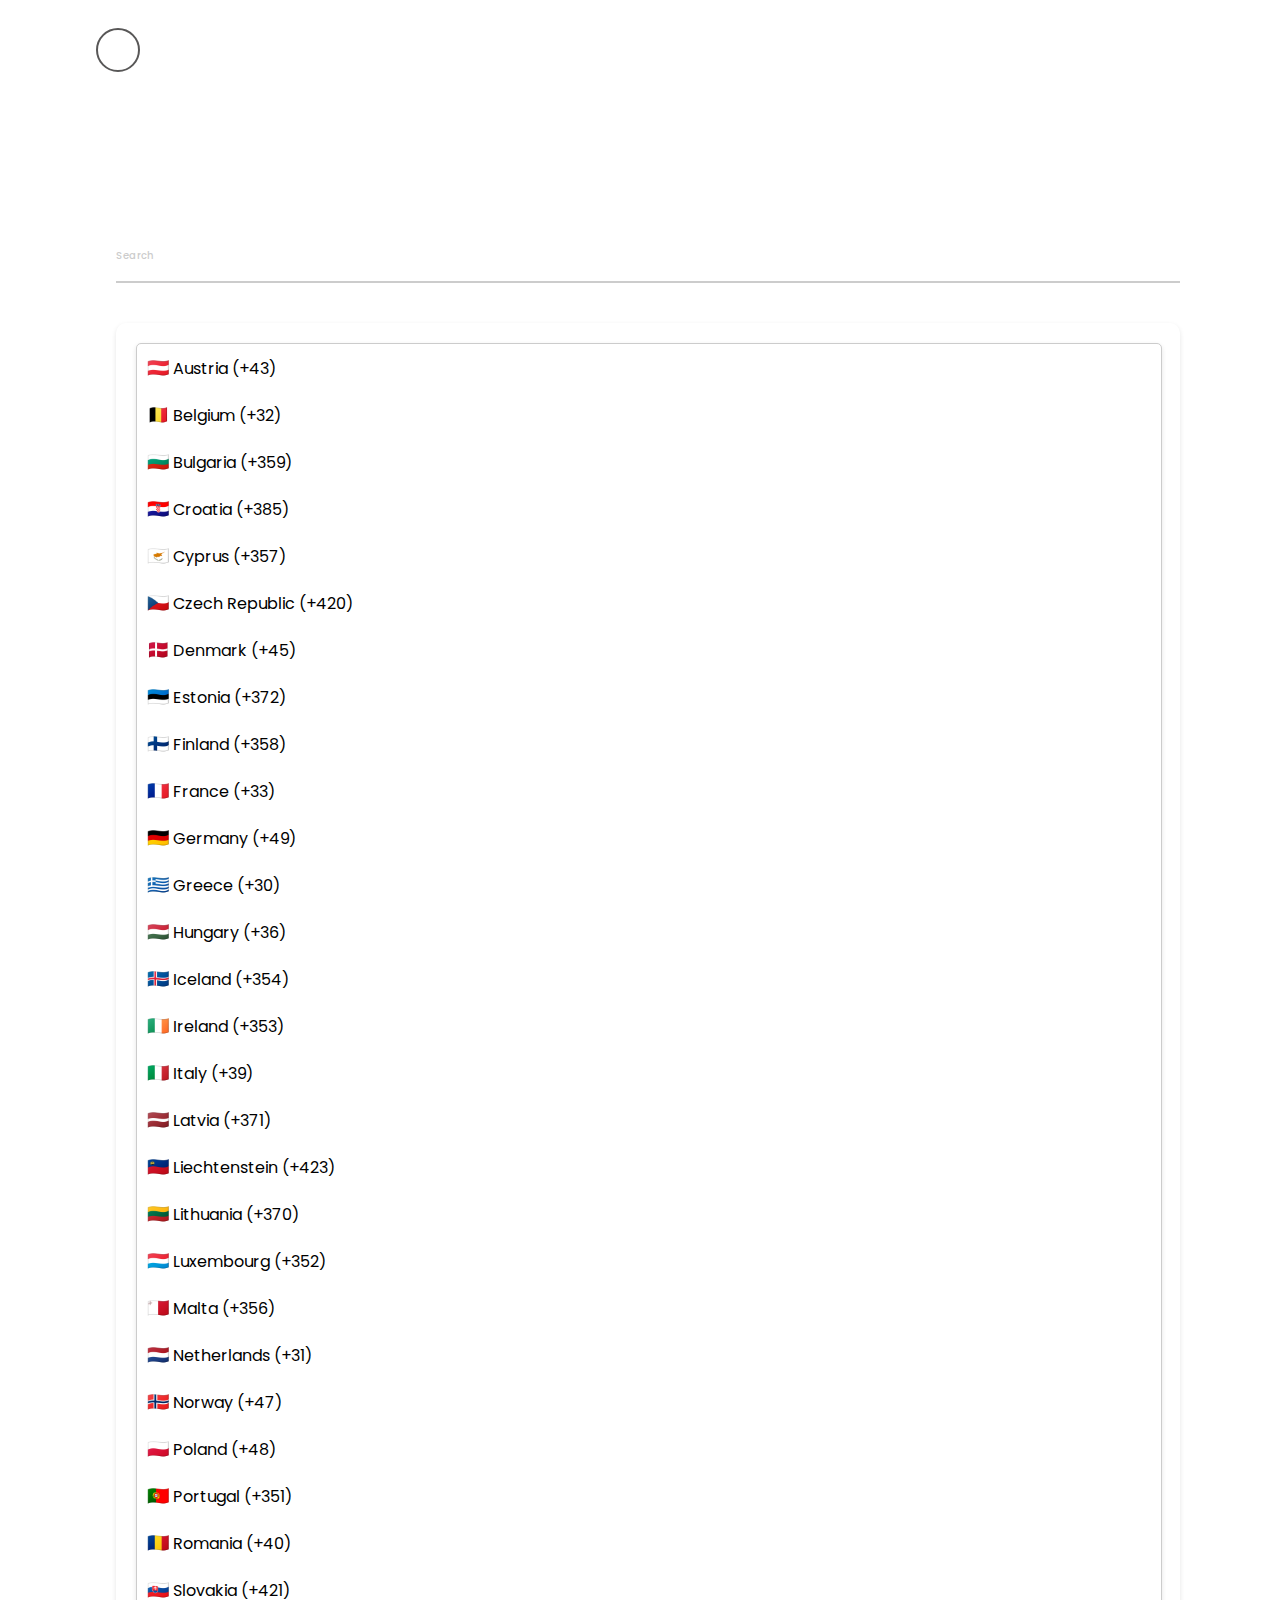
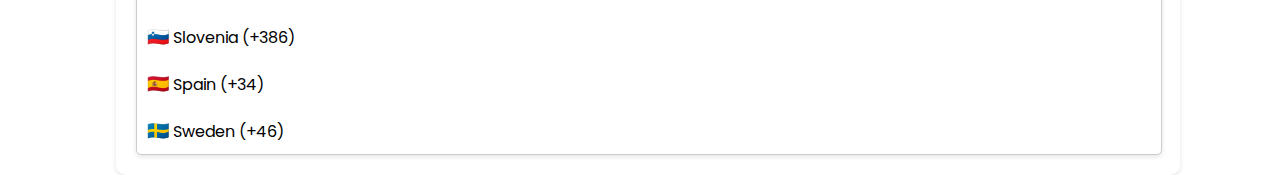
==== commit c12948b7: "Add files via upload" ====
--- a/country.html
+++ b/country.html
@@ -3,7 +3,6 @@
   <head>
     <meta charset="UTF-8" />
     <meta name="viewport" content="width=device-width, initial-scale=1.0" />
-    <link rel="stylesheet" href="css/style.css" />
     <link
       rel="stylesheet"
       href="https://cdnjs.cloudflare.com/ajax/libs/font-awesome/6.6.0/css/all.min.css"
@@ -27,98 +26,234 @@
       href="https://fonts.googleapis.com/css2?family=Poppins:ital,wght@0,100;0,200;0,300;0,400;0,500;0,600;0,700;0,800;0,900;1,100;1,200;1,300;1,400;1,500;1,600;1,700;1,800;1,900&display=swap"
       rel="stylesheet"
     />
+	<style>
+		
+.center {
+  width: 100vw;
+  display: flex;
+  justify-content: center;
+  align-items: center;
+  height: 100vh;
+}
+
+.container {
+  display: flex;
+  flex-direction: column;
+  position: relative;
+  padding: 200px 200px;
+}
+
+.container .close {
+  position: absolute;
+  top: 0;
+  left: 0;
+  display: flex;
+  justify-content: center;
+  align-items: center;
+  margin: 20px;
+  width: 40px;
+  height: 40px;
+  text-decoration: none;
+  border: 2px solid #585757;
+  border-radius: 50%;
+  margin-left: 180px;
+}
+.container .close i {
+  font-size: 1.7rem;
+  color: #000;
+}
+.container .form {
+  display: flex;
+  flex-direction: column;
+  justify-content: flex-start;
+}
+
+.input-container {
+  position: relative;
+  margin: 40px auto;
+  width: 300px;
+}
+
+.input-container input[type="text"] {
+  font-size: 20px;
+  width: 100%;
+  border: none;
+  border-bottom: 2px solid #ccc;
+  padding: 5px 0;
+  background-color: transparent;
+  outline: none;
+}
+
+.input-container .label {
+  position: absolute;
+  top: 0;
+  left: 0;
+  font-family: "Poppins", serif;
+  font-weight: 500;
+  font-style: normal;
+  color: #ccc;
+  transition: all 0.3s ease;
+  pointer-events: none;
+}
+
+.input-container input[type="text"]:focus ~ .label,
+.input-container input[type="text"]:valid ~ .label {
+  top: -20px;
+  font-size: 16px;
+  color: #fabe12;
+}
+
+.input-container .underline {
+  position: absolute;
+  bottom: 0;
+  left: 0;
+  height: 2px;
+  width: 100%;
+  background-color: #fabe12;
+  transform: scaleX(0);
+  transition: all 0.3s ease;
+}
+
+.input-container input[type="text"]:focus ~ .underline,
+.input-container input[type="text"]:valid ~ .underline {
+  transform: scaleX(1);
+}
+
+.container .set-point {
+  color: #000;
+  text-decoration: none;
+  font-family: "Poppins", serif;
+  font-weight: 500;
+  font-style: normal;
+}
+
+.container .set-point:hover {
+  color: #787777;
+}
+		.ui-wrapper {
+  font-family: "Poppins", serif;
+  font-weight: 400;
+  font-style: normal;
+  background: #fff;
+  border-radius: 10px;
+  box-shadow: 0 2px 5px rgba(0, 0, 0, 0.1);
+  padding: 20px;
+  position: relative;
+}
+
+.input-wrapper {
+  display: flex;
+  align-items: center;
+  gap: 10px;
+  margin-bottom: 20px;
+}
+
+
+.select-wrapper {
+  width: 100%;
+  background: #fff;
+  border: 1px solid #ccc;
+  border-radius: 5px;
+  box-shadow: 0 2px 5px rgba(0, 0, 0, 0.1);
+}
+
+.select-wrapper ul {
+  list-style: none;
+  padding: 0;
+  margin: 0;
+}
+
+.select-wrapper ul li {
+  padding: 10px;
+  cursor: pointer;
+  display: flex;
+  align-items: center;
+  gap: 10px;
+}
+
+.select-wrapper ul li:hover {
+  background: #f0f0f0;
+}
+
+.select-wrapper ul li span {
+  font-size: 18px;
+}
+
+.invalid-msg {
+  color: red;
+  font-size: 12px;
+  display: none;
+  margin-top: 5px;
+}
+
+
+
+	</style>
     <title>Select Country</title>
   </head>
   <body>
-    <div class="center">
+    <div class="center" style="justify-content: center; align-items: stretch;">
       <div class="container">
         <a class="close" href="profile.html"><i class="fa-solid fa-xmark"></i></a>
-		<div class="input-container" style="width: 150px;">
-			<input type="text" id="input" required="" />
+		<div class="input-container" style="width:100%">
+			<input type="text" id="search" required="" />
 			<label for="input" class="label" style="font-size: 10px;">Search</label>
 			<div class="underline"></div>
 		</div>
-		<div class="ui-wrapper">
-			<input checked="" id="Austria" name="flag" type="radio">
-			<input id="Belgium" name="flag" type="radio">
-			<input id="Bulgaria" name="flag" type="radio">
-			<input id="Croatia" name="flag" type="radio">
-			<input id="Cyprus" name="flag" type="radio">
-			<input id="Czech" name="flag" type="radio">
-			<input id="Denmark" name="flag" type="radio">
-			<input id="Estonia" name="flag" type="radio">
-			<input id="Finland" name="flag" type="radio">
-			<input id="France" name="flag" type="radio">
-			<input id="Germany" name="flag" type="radio">
-			<input id="Greece" name="flag" type="radio">
-			<input id="Hungary" name="flag" type="radio">
-			<input id="Iceland" name="flag" type="radio">
-			<input id="Ireland" name="flag" type="radio">
-			<input id="Italy" name="flag" type="radio">
-			<input id="Latvia" name="flag" type="radio">
-			<input id="Liechtenstein" name="flag" type="radio">
-			<input id="Lithuania" name="flag" type="radio">
-			<input id="Luxembourg" name="flag" type="radio">
-			<input id="Malta" name="flag" type="radio">
-			<input id="Netherlands" name="flag" type="radio">
-			<input id="Norway" name="flag" type="radio">
-			<input id="Poland" name="flag" type="radio">
-			<input id="Portugal" name="flag" type="radio">
-			<input id="Romania" name="flag" type="radio">
-			<input id="Slovakia" name="flag" type="radio">
-			<input id="Slovenia" name="flag" type="radio">
-			<input id="Spain" name="flag" type="radio">
-			<input id="Sweden" name="flag" type="radio">
-			<input class="dropdown-checkbox" name="dropdown" id="dropdown" type="checkbox">
-			<label class="dropdown-container" for="dropdown"></label>
-			<div class="input-wrapper">
-				<legend>
-				  <label for="phonenumber">
-					Phonenumber*
-				  </label>
-				</legend>
-				<div class="textfield">
-					<input pattern="\d+" maxlength="11" id="phonenumber" type="text">
-					<span class="invalid-msg">This is not a valid phone number</span>
-				</div>
-			</div>
+		<div class="ui-wrapper" style="width: 80vw;">
 			<div class="select-wrapper">
 				<ul>
-					<li class="Austria"><label for="Austria"><span>🇦🇹</span>Austria (+43)</label></li>
-					<li class="Belgium"><label for="Belgium"><span>🇧🇪</span>Belgium (+32)</label></li>
-					<li class="Bulgaria"><label for="Bulgaria"><span>🇧🇬</span>Bulgaria (+359)</label></li>
-					<li class="Croatia"><label for="Croatia"><span>🇭🇷</span>Croatia (+385)</label></li>
-					<li class="Cyprus"><label for="Cyprus"><span>🇨🇾</span>Cyprus (+357)</label></li>
-					<li class="Czech"><label for="Czech"><span>🇨🇿</span>Czech Republic (+420)</label></li>
-					<li class="Denmark"><label for="Denmark"><span>🇩🇰</span>Denmark (+45)</label></li>
-					<li class="Estonia"><label for="Estonia"><span>🇪🇪</span>Estonia (+372)</label></li>
-					<li class="Finland"><label for="Finland"><span>🇫🇮</span>Finland (+358)</label></li>
-					<li class="France"><label for="France"><span>🇫🇷</span>France (+33)</label></li>
-					<li class="Germany"><label for="Germany"><span>🇩🇪</span>Germany (+49)</label></li>
-					<li class="Greece"><label for="Greece"><span>🇬🇷</span>Greece (+30)</label></li>
-					<li class="Hungary"><label for="Hungary"><span>🇭🇺</span>Hungary (+36)</label></li>
-					<li class="Iceland"><label for="Iceland"><span>🇮🇸</span>Iceland (+354)</label></li>
-					<li class="Ireland"><label for="Ireland"><span>🇮🇪</span>Republic of Ireland (+353)</label></li>
-					<li class="Italy"><label for="Italy"><span>🇮🇹</span>Italy (+39)</label></li>
-					<li class="Latvia"><label for="Latvia"><span>🇱🇻</span>Latvia (+371)</label></li>
-					<li class="Liechtenstein"><label for="Liechtenstein"><span>🇱🇮</span>Liechtenstein (+423)</label></li>
-					<li class="Lithuania"><label for="Lithuania"><span>🇱🇹</span>Lithuania (+370)</label></li>
-					<li class="Luxembourg"><label for="Luxembourg"><span>🇱🇺</span>Luxembourg (+352)</label></li>
-					<li class="Malta"><label for="Malta"><span>🇲🇹</span>Malta (+356)</label></li>
-					<li class="Netherlands"><label for="Netherlands"><span>🇳🇱</span>Netherlands (+31)</label></li>
-					<li class="Norway"><label for="Norway"><span>🇳🇴</span>Norway (+47)</label></li>
-					<li class="Poland"><label for="Poland"><span>🇵🇱</span>Poland (+48)</label></li>
-					<li class="Portugal"><label for="Portugal"><span>🇵🇹</span>Portugal (+351)</label></li>
-					<li class="Romania"><label for="Romania"><span>🇷🇴</span>Romania (+40)</label></li>
-					<li class="Slovakia"><label for="Slovakia"><span>🇸🇰</span>Slovakia (+421)</label></li>
-					<li class="Slovenia"><label for="Slovenia"><span>🇸🇮</span>Slovenia (+386)</label></li>
-					<li class="Spain"><label for="Spain"><span>🇪🇸</span>Spain (+34)</label></li>
-					<li class="Sweden"><label for="Sweden"><span>🇸🇪</span>Sweden (+46)</label></li>
+					<li><label for="Austria"><span>🇦🇹</span> Austria (+43)</label></li>
+					<li><label for="Belgium"><span>🇧🇪</span> Belgium (+32)</label></li>
+					<li><label for="Bulgaria"><span>🇧🇬</span> Bulgaria (+359)</label></li>
+					<li><label for="Croatia"><span>🇭🇷</span> Croatia (+385)</label></li>
+					<li><label for="Cyprus"><span>🇨🇾</span> Cyprus (+357)</label></li>
+					<li><label for="Czech"><span>🇨🇿</span> Czech Republic (+420)</label></li>
+					<li><label for="Denmark"><span>🇩🇰</span> Denmark (+45)</label></li>
+					<li><label for="Estonia"><span>🇪🇪</span> Estonia (+372)</label></li>
+					<li><label for="Finland"><span>🇫🇮</span> Finland (+358)</label></li>
+					<li><label for="France"><span>🇫🇷</span> France (+33)</label></li>
+					<li><label for="Germany"><span>🇩🇪</span> Germany (+49)</label></li>
+					<li><label for="Greece"><span>🇬🇷</span> Greece (+30)</label></li>
+					<li><label for="Hungary"><span>🇭🇺</span> Hungary (+36)</label></li>
+					<li><label for="Iceland"><span>🇮🇸</span> Iceland (+354)</label></li>
+					<li><label for="Ireland"><span>🇮🇪</span> Ireland (+353)</label></li>
+					<li><label for="Italy"><span>🇮🇹</span> Italy (+39)</label></li>
+					<li><label for="Latvia"><span>🇱🇻</span> Latvia (+371)</label></li>
+					<li><label for="Liechtenstein"><span>🇱🇮</span> Liechtenstein (+423)</label></li>
+					<li><label for="Lithuania"><span>🇱🇹</span> Lithuania (+370)</label></li>
+					<li><label for="Luxembourg"><span>🇱🇺</span> Luxembourg (+352)</label></li>
+					<li><label for="Malta"><span>🇲🇹</span> Malta (+356)</label></li>
+					<li><label for="Netherlands"><span>🇳🇱</span> Netherlands (+31)</label></li>
+					<li><label for="Norway"><span>🇳🇴</span> Norway (+47)</label></li>
+					<li><label for="Poland"><span>🇵🇱</span> Poland (+48)</label></li>
+					<li><label for="Portugal"><span>🇵🇹</span> Portugal (+351)</label></li>
+					<li><label for="Romania"><span>🇷🇴</span> Romania (+40)</label></li>
+					<li><label for="Slovakia"><span>🇸🇰</span> Slovakia (+421)</label></li>
+					<li><label for="Slovenia"><span>🇸🇮</span> Slovenia (+386)</label></li>
+					<li><label for="Spain"><span>🇪🇸</span> Spain (+34)</label></li>
+					<li><label for="Sweden"><span>🇸🇪</span> Sweden (+46)</label></li>
 				</ul>
 			</div>
 		</div>
         </div>
       </div>
     </div>
+	<script>
+        const searchInput = document.getElementById('search');
+        const countryList = document.querySelectorAll('.select-wrapper ul li');
+
+        searchInput.addEventListener('input', () => {
+            const searchTerm = searchInput.value.toLowerCase();
+            countryList.forEach(li => {
+                const text = li.textContent.toLowerCase();
+                if (text.includes(searchTerm)) {
+                    li.style.display = 'flex';
+                } else {
+                    li.style.display = 'none';
+                }
+            });
+        });
+    </script>
   </body>
 </html>